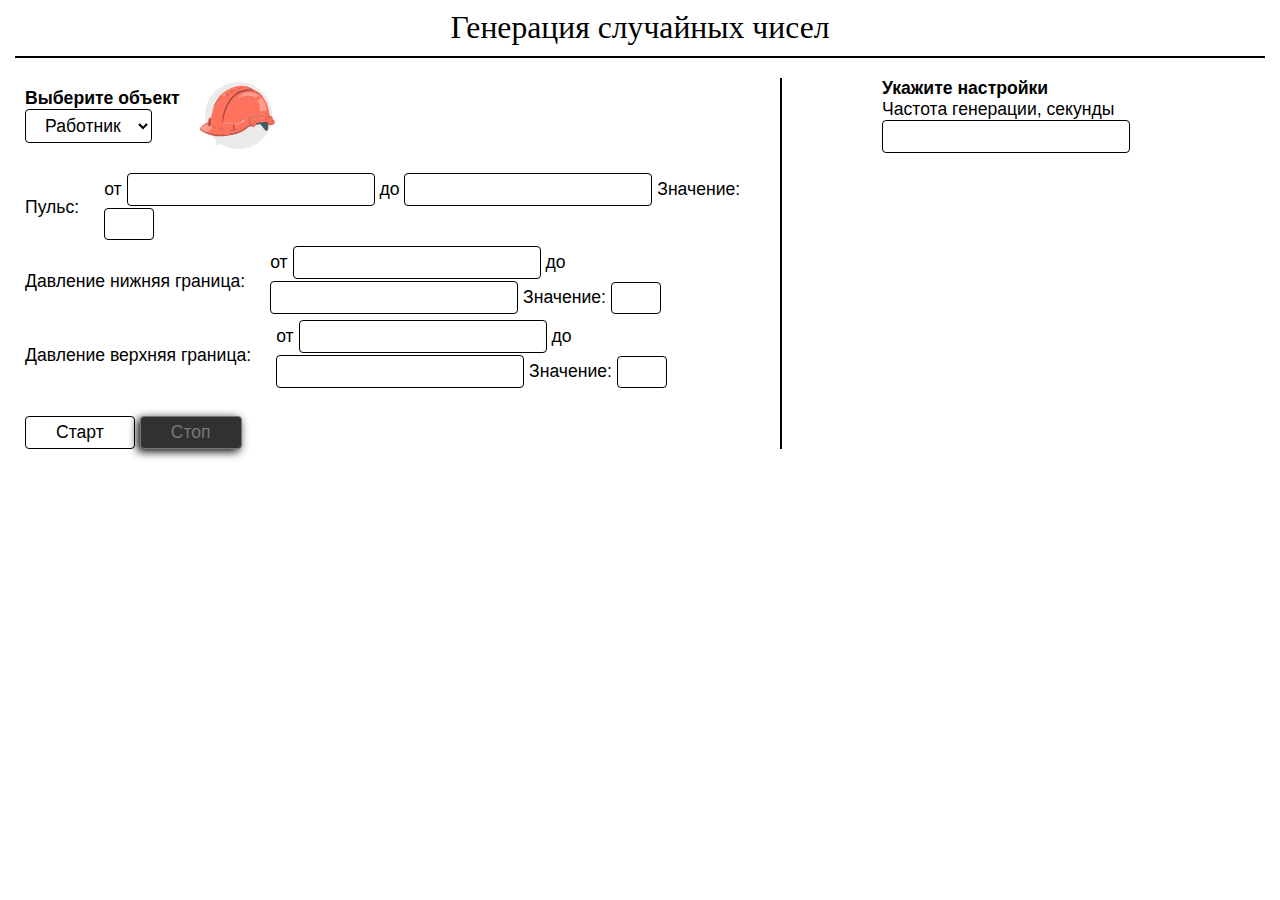
==== index.html @ 6c1b38d9 "Update and rename Sensors.html to index.html" ====
<!DOCTYPE html>
<html lang="ru">
<head>
    <meta charset="UTF-8">
    <meta name="viewport" content="width=device-width, initial-scale=1.0">
    <link rel="icon" href="https://lh3.googleusercontent.com/pw/AIL4fc_nRGSRFXko3VmGo9nbXhiNUnRys0nbxmsB76IjGjt6zzlkejysjc9GtUi6HSd_J5CaGDqZokN8_oqdWJv_xi1GSKaVNxSYkPd8GxX4YlZJcWNnin-XMwCuW69otI8NZiOCFGS1EI6LcQGvzMLbKCAX=w32-h32-s-no?authuser=2"> <!-- ИКОНКА -->
    <title>Датчики</title>

    <!-- ===== css ===== -->
    <link rel="stylesheet" href="./reset.css">
    <link rel="stylesheet" href="./styles.css">
    <!-- //=== css ===== -->
</head>
<body>
    <h1>Генерация случайных чисел</h1> <!-- Выровнять посередине -->
    <main>
        <section class="settings">
            <h2 class="settings__title weigth">Укажите настройки</h2> <!-- Перенести в правую часть -->
    
            <div class="settings__interval-text">Частота генерации, секунды</div>
            <input type="number" class="settings__input" id="intervalInput">
        </section>

        <div class="vr-line"></div>

        <!-- Если выбран работник, то отображаются поля -->
        <section class="values">
            <div class="values-header">
                <div class="values-header-header">
                    <h2 class="values-header-header__title weigth">Выберите объект</h2>
                    <select class="select" id="values__select">
                        <option value="./img/worker.svg" class="select__option">Работник</option> <!-- В value путь к картинке, которая должна отображаться возле списка -->
                        <option value="./img/transport.svg" class="select__option">Транспорт</option>
                    </select>
                </div>

                <div class="values-header__img">
                    <img src="./img/worker.svg" alt="worker">
                </div>
            </div>

            <!-- <div class="values__container" style="background-color: aquamarine; display: none;">
                <div class="values__container__names">
                    <div class="values__container__names__worker">
                        <p>Пульс:</p>
                        <p>Давление нижняя граница:</p>
                        <p>Давление верхняя граница:</p>
                    </div>
                    <div class="values__container__names__transport">
                        <p>Скорость:</p>
                        <p>Расход топлива:</p>
                    </div>
                </div>
                <div class="values__container__values">
                    <div class="values__container__values__pulse values__container__values_value">
                        <span>от</span> <input type="number" size="3" maxlength="3" class="input-from" value="2" oninput="limitInputLength(this)">
                        <span>до</span> <input type="number" size="3" maxlength="3" class="input-to" value="16" oninput="limitInputLength(this)">
                        <span class="enter">Значение:</span>
                    </div>

                    <div class="values__container__values__p-down values__container__values_value">
                        <span>от</span> <input type="number" size="3" maxlength="3" class="input-from" value="1" oninput="limitInputLength(this)">
                        <span>до</span> <input type="number" size="3" maxlength="3" class="input-to" value="10" oninput="limitInputLength(this)">
                        <span class="enter">Значение:</span>
                    </div>

                    <div class="values__container__values__p-up values__container__values_value">
                        <span>от</span> <input type="number" size="3" maxlength="3" class="input-from" value="52" oninput="limitInputLength(this)">
                        <span>до</span> <input type="number" size="3" maxlength="3" class="input-to" value="98" oninput="limitInputLength(this)">
                        <span class="enter">Значение:</span>
                    </div>

                    <div class="values__container__values__speed values__container__values_value">
                        <span>от</span> <input type="number" size="3" maxlength="3" class="input-from" value="123" oninput="limitInputLength(this)">
                        <span>до</span> <input type="number" size="3" maxlength="3" class="input-to" value="321" oninput="limitInputLength(this)">
                        <span class="enter">Значение:</span>
                    </div>

                    <div class="values__container__values__gasoline values__container__values_value">
                        <span>от</span> <input type="number" class="input-from" value="349" oninput="limitInputLength(this)">
                        <span>до</span> <input type="number" class="input-to" value="998" oninput="limitInputLength(this)">
                        <span class="enter">Значение:</span>
                    </div>
                </div>
            </div> -->

            <div class="values__container">
                <!-- Плохо оформленно, принцип — строка здесь это строка там -->
                <div class="values__container__worker">
                    <div class="values__container__key"><span>Пульс:</span> <div class="values__container__input-container"><span>от</span> <input type="number" size="3" maxlength="3" class="input-from" oninput="limitInputLength(this)"> <span>до</span> <input type="number" size="3" maxlength="3" class="input-to" oninput="limitInputLength(this)"> <span class="enter-text">Значение: <span class="enter-num"></span></span></div></div>
                    <div class="values__container__key"><span>Давление нижняя граница:</span> <div class="values__container__input-container"><span>от</span> <input type="number" size="3" maxlength="3" class="input-from" oninput="limitInputLength(this)"> <span>до</span> <input type="number" size="3" maxlength="3" class="input-to" oninput="limitInputLength(this)"> <span class="enter-text">Значение: <span class="enter-num"></span></span></div></div>
                    <div class="values__container__key"><span>Давление верхняя граница:</span> <div class="values__container__input-container"><span>от</span> <input type="number" size="3" maxlength="3" class="input-from" oninput="limitInputLength(this)"> <span>до</span> <input type="number" size="3" maxlength="3" class="input-to" oninput="limitInputLength(this)"> <span class="enter-text">Значение: <span class="enter-num"></span></span></div></div>    
                </div>
                <div class="values__container__transport hide">
                    <div class="values__container__key"><span>Скорость:</span> <div class="values__container__input-container"><span>от</span> <input type="number" size="3" maxlength="3" class="input-from" oninput="limitInputLength(this)"> <span>до</span> <input type="number" size="3" maxlength="3" class="input-to" oninput="limitInputLength(this)"> <span class="enter-text">Значение: <span class="enter-num"></span></span></div></div>
                    <div class="values__container__key"><span>Расход топлива:</span> <div class="values__container__input-container"><span>от</span> <input type="number" size="3" maxlength="3" class="input-from" oninput="limitInputLength(this)"> <span>до</span> <input type="number" size="3" maxlength="3" class="input-to" oninput="limitInputLength(this)"> <span class="enter-text">Значение: <span class="enter-num"></span></span></div></div>    
                </div>
            </div>

            <input type="button" value="Старт" class="button"  id="start-btn">
            <input type="button" value="Стоп" class="button" id="stop-btn" disabled>
        </section>
    </main>


    <!-- ** add scripts -->
    <script src="./scripts.js"></script>
    <script>
        function limitInputLength($elmm) {
          var input = $elmm
          if (input.value.length > 3) {
            input.value = input.value.slice(0, 3) // Обрезаем введенное значение до 5 символов
          }
        }
    </script>
    <!-- // add scripts -->
</body>
</html>
---- styles.css ----
/* ========== main ========== */
:root {
    --second-color: rgb(117, 40, 217);
}

body {
    font-family: Arial, sans-serif;
    font-style: normal;
    font-weight: normal;
    font-size: 1.1em;
}

main {
    display: flex;
    justify-content: space-between;

    margin-left: 25px;
    margin-right: 50px;
}

h1 {
    padding-bottom: 10px;
    margin-top: 10px;
    margin-left: 15px;
    margin-right: 15px;
    margin-bottom: 20px;

    border-bottom: 2.5px solid black;

    text-align: center;
    font-family: Arial Black;
    font-size: 1.8em;
}

.vr-line {
    width: 3px;
    min-height: 100%;
    background-color: black;
}

.weigth {
    font-weight: 700;
}

.button {
    padding: 5px 30px;
    cursor: pointer;
}
    .button:hover {
        box-shadow: 0 0 10px var(--second-color);
    }
input:disabled {
    background-color: #313131;
    color: #777;
    cursor: no-drop;
    border-color: #777;
    box-shadow: -2.5px 2.5px 10px black;
}
    input:hover:disabled {
        box-shadow: -2.5px 2.5px 10px black;
    }
    input:focus:disabled {
        box-shadow: -2.5px 2.5px 10px black;
    }

input {
    border: 1.25px solid black;
    border-radius: 4px;
    padding: 5px;
    padding-left: 15px;
    transition: all 0.2s ease;
    outline: none;
}
    input:not(input.button):focus {
        box-shadow: 0 0 10px var(--second-color);
        outline: none;
    }

.select {
    border: 1.25px solid black;
    border-radius: 4px;
    padding: 5px;
    padding-left: 15px;
    transition: all 0.2s ease;
    outline: none;
}
    .select:hover, .select:focus {
        box-shadow: 0 0 10px var(--second-color);
        outline: none;
    }

.select__option {
    
}
/* //======== main ========== */

/* ========== settings ========== */
.settings {
    order: 2;
    margin-left: 100px;
    margin-right: 100px;
}

.settings__title {

}

.settings__interval-text {

}

.settings__input {

}
/* //======== settings ========== */

/* ========== values ========== */
.values {
    margin-left: 0;
    margin-right: auto;
    order: -1;
}

.values-header {
    display: flex;
    gap: 20px;

    margin-bottom: 20px;
}

.values-header-header {
    margin-top: auto;
    margin-bottom: auto;
}

.values-header-header__title {

}

.values-header__img {

}
    .values-header__img img {
        width: 75px;
        height: 75px;
    }

/* -- values worker */
.hide {
    height: 0;
    display: none;
}

.values__container {
    width: 100%;

    margin-bottom: 20px;

    display: flex;
    flex-direction: column;
}
    .values__container * {
        margin-bottom: 2px;
    }
    .values__container > div {
        /* overflow: hidden; */
        transition: height 0.2s ease;
    }

.values__container__input-container{
    display: inline;
}

.values__container__key {
    display: grid;
    align-items: center;
    grid-template-columns: auto auto;
    grid-template-rows: auto;
    gap: 25px;
}

.values__container__input-container{
    justify-self: flex-end;
}

.enter-num {
    display: inline-block;
    min-width: 50px;
    height: 32.4px;
    vertical-align: middle;
    border: 1.25px solid black;
    border-radius: 4px;
    padding: 5px;
}




.values__container__values__Pulse {

}

.p-down {

}

.p-up {

}
/* // values worker */
/* //======== values ========== */
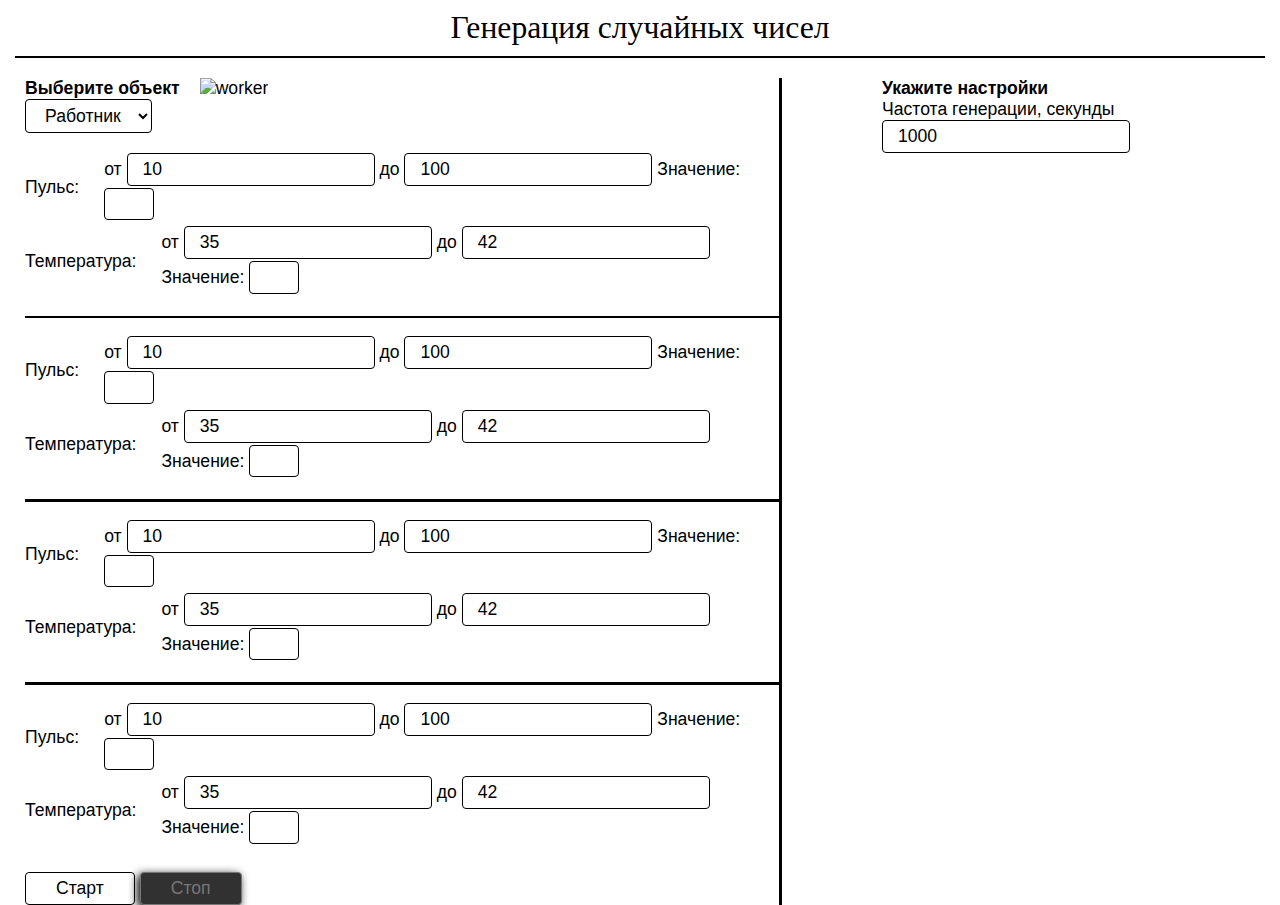
==== commit a72bc693: "Update and rename Sensors.html to index.html" ====
--- a/index.html
+++ b/index.html
@@ -18,7 +18,7 @@
             <h2 class="settings__title weigth">Укажите настройки</h2> <!-- Перенести в правую часть -->
     
             <div class="settings__interval-text">Частота генерации, секунды</div>
-            <input type="number" class="settings__input" id="intervalInput">
+            <input type="number" class="settings__input" id="intervalInput" value="1000">
         </section>
 
         <div class="vr-line"></div>
@@ -39,61 +39,30 @@
                 </div>
             </div>
 
-            <!-- <div class="values__container" style="background-color: aquamarine; display: none;">
-                <div class="values__container__names">
-                    <div class="values__container__names__worker">
-                        <p>Пульс:</p>
-                        <p>Давление нижняя граница:</p>
-                        <p>Давление верхняя граница:</p>
-                    </div>
-                    <div class="values__container__names__transport">
-                        <p>Скорость:</p>
-                        <p>Расход топлива:</p>
-                    </div>
-                </div>
-                <div class="values__container__values">
-                    <div class="values__container__values__pulse values__container__values_value">
-                        <span>от</span> <input type="number" size="3" maxlength="3" class="input-from" value="2" oninput="limitInputLength(this)">
-                        <span>до</span> <input type="number" size="3" maxlength="3" class="input-to" value="16" oninput="limitInputLength(this)">
-                        <span class="enter">Значение:</span>
-                    </div>
-
-                    <div class="values__container__values__p-down values__container__values_value">
-                        <span>от</span> <input type="number" size="3" maxlength="3" class="input-from" value="1" oninput="limitInputLength(this)">
-                        <span>до</span> <input type="number" size="3" maxlength="3" class="input-to" value="10" oninput="limitInputLength(this)">
-                        <span class="enter">Значение:</span>
-                    </div>
-
-                    <div class="values__container__values__p-up values__container__values_value">
-                        <span>от</span> <input type="number" size="3" maxlength="3" class="input-from" value="52" oninput="limitInputLength(this)">
-                        <span>до</span> <input type="number" size="3" maxlength="3" class="input-to" value="98" oninput="limitInputLength(this)">
-                        <span class="enter">Значение:</span>
-                    </div>
-
-                    <div class="values__container__values__speed values__container__values_value">
-                        <span>от</span> <input type="number" size="3" maxlength="3" class="input-from" value="123" oninput="limitInputLength(this)">
-                        <span>до</span> <input type="number" size="3" maxlength="3" class="input-to" value="321" oninput="limitInputLength(this)">
-                        <span class="enter">Значение:</span>
-                    </div>
-
-                    <div class="values__container__values__gasoline values__container__values_value">
-                        <span>от</span> <input type="number" class="input-from" value="349" oninput="limitInputLength(this)">
-                        <span>до</span> <input type="number" class="input-to" value="998" oninput="limitInputLength(this)">
-                        <span class="enter">Значение:</span>
-                    </div>
-                </div>
-            </div> -->
-
             <div class="values__container">
                 <!-- Плохо оформленно, принцип — строка здесь это строка там -->
                 <div class="values__container__worker">
-                    <div class="values__container__key"><span>Пульс:</span> <div class="values__container__input-container"><span>от</span> <input type="number" size="3" maxlength="3" class="input-from" oninput="limitInputLength(this)"> <span>до</span> <input type="number" size="3" maxlength="3" class="input-to" oninput="limitInputLength(this)"> <span class="enter-text">Значение: <span class="enter-num"></span></span></div></div>
-                    <div class="values__container__key"><span>Давление нижняя граница:</span> <div class="values__container__input-container"><span>от</span> <input type="number" size="3" maxlength="3" class="input-from" oninput="limitInputLength(this)"> <span>до</span> <input type="number" size="3" maxlength="3" class="input-to" oninput="limitInputLength(this)"> <span class="enter-text">Значение: <span class="enter-num"></span></span></div></div>
-                    <div class="values__container__key"><span>Давление верхняя граница:</span> <div class="values__container__input-container"><span>от</span> <input type="number" size="3" maxlength="3" class="input-from" oninput="limitInputLength(this)"> <span>до</span> <input type="number" size="3" maxlength="3" class="input-to" oninput="limitInputLength(this)"> <span class="enter-text">Значение: <span class="enter-num"></span></span></div></div>    
+                    <div class="values__container__key"><span>Пульс:</span> <div class="values__container__input-container"><span>от</span> <input type="number" size="3" maxlength="3" class="input-from" oninput="limitInputLength(this)" value="10"> <span>до</span> <input type="number" size="3" maxlength="3" class="input-to" oninput="limitInputLength(this)" value="100"> <span class="enter-text">Значение: <span class="enter-num" data-keyName="PULS"></span></span></div></div>
+                    <div class="values__container__key"><span>Температура:</span> <div class="values__container__input-container"><span>от</span> <input type="number" size="3" maxlength="3" class="input-from" oninput="limitInputLength(this)" value="35"> <span>до</span> <input type="number" size="3" maxlength="3" class="input-to" oninput="limitInputLength(this)" value="42"> <span class="enter-text">Значение: <span class="enter-num" data-keyName="TEMP"></span></span></div></div>
+                    
+                    <hr>
+
+                    <div class="values__container__key"><span>Пульс:</span> <div class="values__container__input-container"><span>от</span> <input type="number" size="3" maxlength="3" class="input-from" oninput="limitInputLength(this)" value="10"> <span>до</span> <input type="number" size="3" maxlength="3" class="input-to" oninput="limitInputLength(this)" value="100"> <span class="enter-text">Значение: <span class="enter-num" data-keyName="PULS"></span></span></div></div>
+                    <div class="values__container__key"><span>Температура:</span> <div class="values__container__input-container"><span>от</span> <input type="number" size="3" maxlength="3" class="input-from" oninput="limitInputLength(this)" value="35"> <span>до</span> <input type="number" size="3" maxlength="3" class="input-to" oninput="limitInputLength(this)" value="42"> <span class="enter-text">Значение: <span class="enter-num" data-keyName="TEMP"></span></span></div></div>
+                    
+                    <hr>
+
+                    <div class="values__container__key"><span>Пульс:</span> <div class="values__container__input-container"><span>от</span> <input type="number" size="3" maxlength="3" class="input-from" oninput="limitInputLength(this)" value="10"> <span>до</span> <input type="number" size="3" maxlength="3" class="input-to" oninput="limitInputLength(this)" value="100"> <span class="enter-text">Значение: <span class="enter-num" data-keyName="PULS"></span></span></div></div>
+                    <div class="values__container__key"><span>Температура:</span> <div class="values__container__input-container"><span>от</span> <input type="number" size="3" maxlength="3" class="input-from" oninput="limitInputLength(this)" value="35"> <span>до</span> <input type="number" size="3" maxlength="3" class="input-to" oninput="limitInputLength(this)" value="42"> <span class="enter-text">Значение: <span class="enter-num" data-keyName="TEMP"></span></span></div></div>
+                    
+                    <hr>
+
+                    <div class="values__container__key"><span>Пульс:</span> <div class="values__container__input-container"><span>от</span> <input type="number" size="3" maxlength="3" class="input-from" oninput="limitInputLength(this)" value="10"> <span>до</span> <input type="number" size="3" maxlength="3" class="input-to" oninput="limitInputLength(this)" value="100"> <span class="enter-text">Значение: <span class="enter-num" data-keyName="PULS"></span></span></div></div>
+                    <div class="values__container__key"><span>Температура:</span> <div class="values__container__input-container"><span>от</span> <input type="number" size="3" maxlength="3" class="input-from" oninput="limitInputLength(this)" value="35"> <span>до</span> <input type="number" size="3" maxlength="3" class="input-to" oninput="limitInputLength(this)" value="42"> <span class="enter-text">Значение: <span class="enter-num" data-keyName="TEMP"></span></span></div></div>
                 </div>
                 <div class="values__container__transport hide">
-                    <div class="values__container__key"><span>Скорость:</span> <div class="values__container__input-container"><span>от</span> <input type="number" size="3" maxlength="3" class="input-from" oninput="limitInputLength(this)"> <span>до</span> <input type="number" size="3" maxlength="3" class="input-to" oninput="limitInputLength(this)"> <span class="enter-text">Значение: <span class="enter-num"></span></span></div></div>
-                    <div class="values__container__key"><span>Расход топлива:</span> <div class="values__container__input-container"><span>от</span> <input type="number" size="3" maxlength="3" class="input-from" oninput="limitInputLength(this)"> <span>до</span> <input type="number" size="3" maxlength="3" class="input-to" oninput="limitInputLength(this)"> <span class="enter-text">Значение: <span class="enter-num"></span></span></div></div>    
+                    <div class="values__container__key"><span>Скорость:</span> <div class="values__container__input-container"><span>от</span> <input type="number" size="3" maxlength="3" class="input-from" oninput="limitInputLength(this)"> <span>до</span> <input type="number" size="3" maxlength="3" class="input-to" oninput="limitInputLength(this)"> <span class="enter-text">Значение: <span class="enter-num" data-keyName="PULS"></span></span></div></div>
+                    <div class="values__container__key"><span>Расход топлива:</span> <div class="values__container__input-container"><span>от</span> <input type="number" size="3" maxlength="3" class="input-from" oninput="limitInputLength(this)"> <span>до</span> <input type="number" size="3" maxlength="3" class="input-to" oninput="limitInputLength(this)"> <span class="enter-text">Значение: <span class="enter-num" data-keyName="TEMP"></span></span></div></div>    
                 </div>
             </div>
 
--- a/styles.css
+++ b/styles.css
@@ -36,6 +36,14 @@
     width: 3px;
     min-height: 100%;
     background-color: black;
+}
+
+hr {
+    width: 100%;
+    height: 2.5px;
+    background-color: black;
+    margin-top: 18px;
+    margin-bottom: 18px !important;
 }
 
 .weigth {
@@ -88,10 +96,6 @@
         box-shadow: 0 0 10px var(--second-color);
         outline: none;
     }
-
-.select__option {
-    
-}
 /* //======== main ========== */
 
 /* ========== settings ========== */
@@ -99,18 +103,6 @@
     order: 2;
     margin-left: 100px;
     margin-right: 100px;
-}
-
-.settings__title {
-
-}
-
-.settings__interval-text {
-
-}
-
-.settings__input {
-
 }
 /* //======== settings ========== */
 
@@ -131,14 +123,6 @@
 .values-header-header {
     margin-top: auto;
     margin-bottom: auto;
-}
-
-.values-header-header__title {
-
-}
-
-.values-header__img {
-
 }
     .values-header__img img {
         width: 75px;
@@ -192,20 +176,5 @@
     border-radius: 4px;
     padding: 5px;
 }
-
-
-
-
-.values__container__values__Pulse {
-
-}
-
-.p-down {
-
-}
-
-.p-up {
-
-}
 /* // values worker */
 /* //======== values ========== */